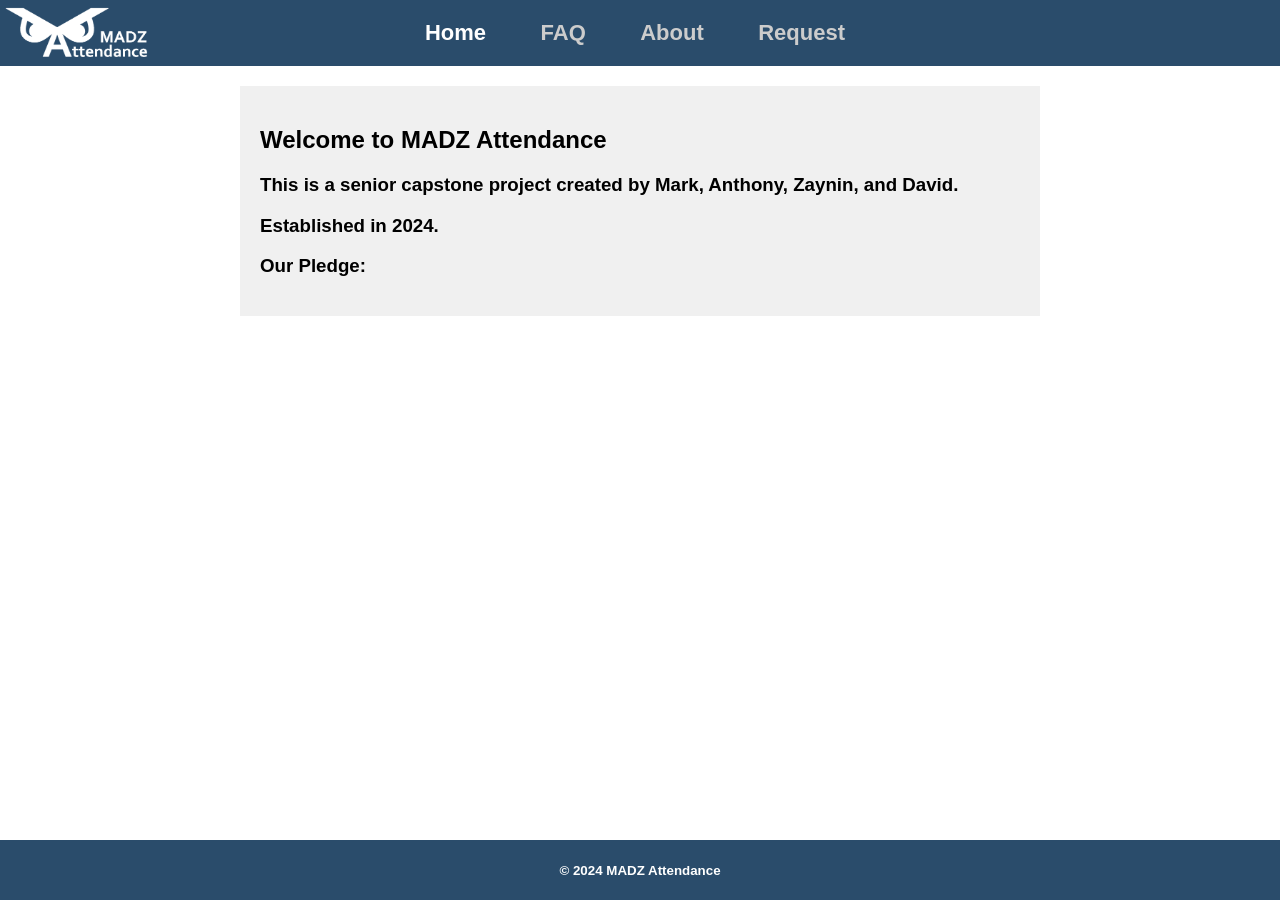
==== index.html @ 07cde4bb "Update index.html" ====
<!DOCTYPE html>
<html lang="en">
<head>
  <meta charset="UTF-8">
  <title>MADZ Attendance Site</title>
  <link rel="stylesheet" href="https://cdnjs.cloudflare.com/ajax/libs/font-awesome/5.15.1/css/all.min.css" />
  <link rel="stylesheet" href="styles.css">
</head>
<body>
  
<header> 
    <div style="margin: 0 auto;">
        <button id="home_button" class="tab-button" onclick="openTab('home')">Home</button>
        <button id="faq_button" class="tab-button" onclick="openTab('faq')">FAQ</button>
        <button id="about_button" class="tab-button" onclick="openTab('about')">About</button>
        <button id="request_button" class="tab-button" onclick="openTab('request')">Request</button>
    </div>
</header>

<img id="madz_logo" src="/images/madz_attendance_logo_inverted.png" class="madz_logo">  <!-- added by zaynin -->

  
<main>
    <section id="home" class="tab-content">

      <!-- <img src="/images/madz_attendance-2.jpg" width="315" height="121"> -->
      <h2>Welcome to MADZ Attendance</h2>
      <h3>This is a senior capstone project created by Mark, Anthony, Zaynin, and David.</h3>
      <h3>Established in 2024.</h3>
      <h3> Our Pledge: </h3>
      <style>
      p {
    line-height: 1.5;
    }
      <style>
      <p> MADZ Attendance aims to provide a fast and efficient solution to lengthy attendance-taking procedures in Kutztown University classrooms. MADZ Attendance will allow for a system in which students can swipe/tap their student IDs to instantly mark themselves as present in a classroom, while professors can view their class’s real-time attendance and previous class’s attendance records.
      </p>
    </section>



  
    <section id="faq" class="tab-content">
    <h2>FAQ</h2>
     <div class="questions-container">
        <div class="question">
            <button>
                <span>Who can use this site?</span>
                <i class="fas fa-chevron-down d-arrow"></i>
            </button>
            <p> Students, faculty, and administrators will have access to this site. However, only faculty and administrators will have login permissions.</p>
        </div>

        <div class="question">
            <button>
                <span> I am a student, and I forgot my ID. How can I make sure my attendance is accounted for? </span>
                <i class="fas fa-chevron-down d-arrow"></i>
            </button>
               <p>Students have multiple ways of marking their attendance:
               1. Students may tell their professor at the start of class, and the professor will manually mark their attendance.
               2. Students may submit an Attendance Submission Request. This is a request for students who forgot to swipe, or don't have their ID, will be able to submit. The professor will have the chance to accept or decline this request.
               Note: The student will only be able to request attendance verification on the day of submission. This encourages attendance and accountability, as well as provides a solution to students via a mobile device or PC.</p>

        </div>

        <div class="question">
            <button>
                <span>Question 3</span>
                <i class="fas fa-chevron-down d-arrow"></i>
            </button>
            <p> Will fill in later. </p>
        </div>

        <div class="question">
            <button>
                <span>Question 4</span>
                <i class="fas fa-chevron-down d-arrow"></i>
            </button>
            <p>Will fill in later. </p>
        </div>
    </div>
</section>


      

    <section id="about" class="tab-content">
        <h2>Who Are We?</h2>
        <p> We are all seniors at Kutztown University of Pennsylvania. We all bring unique experiences and input to this project. </p>
      <p> MADZ is an acronym of all of our first names. Mark, Anthony, David and Zaynin. </p>
      <h4> Mark - an Information Technology Major </h4>
      <p> Mark is helping implement the database and UI. </p>
      <p> Mark likes to watch football and play games with friends. </p>
      <h4> Anthony - A Computer Science Major </h4>
      <p> Anthony is helping implement the website, with his main focus being the front end.  </p>
      <p> A fun fact about Anthony is that he has a twin brother. </p>
      <h4> David - A Computer Science Major </h4>
      <p> David is working on hardware-database interactions for the backend of the website. </p>
      <p> David rides motorcycles and enjoys annual cross country roadtrips. </p>
      <h4> Zaynin - A Computer Science Major</h4>
      <p> Zaynin is working on configuring hardware and UI design for the classroom display. </p>
      <p> Zaynin can type 150 words per minute. </p>
    </section>



  <style>
    .form-container {
    height: auto;
}
    form {
        display: grid;
        grid-template-columns: repeat(2, 1fr);
        gap: 10px;
        font-size: 18px;
        padding: 20px 10px;
    }
    label {
        margin-bottom: 10px;
    }
    input[type="text"] {
        width: calc(100% - 10px);
        padding: 3px;
        font-size: 16px;
    }
    input[type="submit"] {
        grid-column: span 2;
        padding: 10px 20px;
        font-size: 18px;
    }
    .required::after {
        content: "*";
        color: red;
        margin-left: 5px;
    }
    #professor_note {
        width: calc(100% - 10px); /* Adjust the width as needed */
        height: 100px; /* Set the height of the textarea */
        padding: 5px;
        font-size: 16px;
    }

   .input-wrapper {
      position: relative;
      display: inline-block;
    }

    .clear-button {
      position: absolute;
      right: 20px;
      top: 50%;
      transform: translateY(-50%);
      background: none;
      border: none;
      cursor: pointer;
}

/* Optional: Style the "X" icon */
.clear-button:hover {
    color: red;
}

</style>
<section id="request" class="tab-content">
  <body>
    <h2>Enter An Attendance Verification Request</h2>
    <p>Students can submit an attendance verification request only on the day they were absent. </p>
    <p><small><small>Note: <span style="color: red;">Red asterisks (*) indicate required fields.</span></small></small></p>

<div class="form-container">
<form action="submit_verification.php" method="POST">
    <label for="student_firstname">Student First Name:<span class="required"></span></label>
    <input type="text" id="student_firstname" name="student_Firstname" required>

    <label for="student_lastname">Student Last Name:<span class="required"></span></label>
    <input type="text" id="student_lastname" name="student_Lastname" required>

  
        <label for="dept_code">Department Code:<span class="required"></span></label>
    <div class="input-wrapper">
    <input type="text" id="dept_code" name="department_code" list="departments"  required placeholder="Select a Department Code">
    <button id="clear_dept_button" class="clear-button"><i class="far fa-times-circle"></i></button>
    </div>  
    <datalist id="departments">
        <!-- Add department options here -->
      <option value="CPSC"> (CPSC) Computer Science</option>
      <option value="ARTH">(ARTH) Art History</option>
      <option value="POLI">(POLI) Political Science</option>
      <option value="CHEM">(CHEM) Chemistry</option>
      <option value="BIOL">(BIOL) Biology</option>
      <option value="ANTH">(ANTH) Anthropology</option>
      <option value="CRJU">(CRJU) Criminal Justice</option>
      <option value="GEOL">(GEOL) Geology</option>
      <option value="ACCT">(ACCT) Accounting</option>
      <option value="ANIA">(ANIA) Animated Arts</option>
      <option value="ART">(ART) Art</option>
      <option value="BUSN">(BUSN) Business</option>
    </datalist>
    
            <!-- Add more options as needed -->
<!--
        <label for="class_section">Class Section:<span class="required"></span></label>
        <select id="class_section" name="class_section" required>
            <option value="">Select Class Section</option>
            <option value="CPSC">CPSC 135 010</option>
            <option value="CPSC">CPSC 135 020</option>
            <option value="CPSC">CPSC 136 010</option>
            <!-- Add more options as needed -->
    <!--    </select> -->

<label for="class_section">Class Section:<span class="required"></span></label>
<div class="input-wrapper">
<input type="text" id="class_section" name="class_section" list="class_sections" required placeholder="Select Class Section">
<button id="clear_class_button" class="clear-button"><i class="far fa-times-circle"></i></button>
</div>
<datalist id="class_sections">
    <!-- Class sections will be dynamically populated based on the selected department code -->
</datalist>
  
<script>
document.addEventListener("DOMContentLoaded", function() {
    // Get references to the department code and class section elements
    const deptCodeInput = document.getElementById("dept_code");
    const classSectionInput = document.getElementById("class_section");
    const classSectionDatalist = document.getElementById("class_sections");
    const clearDeptButton = document.getElementById("clear_dept_button");
    const clearClassButton = document.getElementById("clear_class_button");

    // Function to clear the selected department code
    clearDeptButton.addEventListener("click", function() {
        deptCodeInput.value = "";
        classSectionInput.value = "";
        classSectionDatalist.innerHTML = ''; 
    });

    // Function to clear the selected class section
    clearClassButton.addEventListener("click", function() {
        classSectionInput.value = "";
    });
    const classSections = {
        "CPSC": ["CPSC 135 010", "CPSC 135 020", "CPSC 136 010"],
        "ARTH": ["ARTH 124 010", "ARTH 25 19H", "ARTH 309 010"],
        "POLI": ["POLI 10 010", "POLI 140 020", "POLI 181 010"],
        "CHEM": ["CHEM 100 015", "CHEM 204 012", "CHEM 230 011"],
        "BIOL": ["BIOL 10 012", "BIOL 104 013", "BIOL 104 012"],
        "ANTH": ["ANTH 10 030", "ANTH 105 020", "ANTH 213 010"],
        "CRJU": ["CRJU 10 010", "CRJU 101 020", "CRJU 182 010"],
        "GEOL": ["GEOL 1 810", "GEOL 100 011", "GEOL 110 012"],
        "ACCT": ["ACCT 121 020", "ACCT 122 010", "ACCT 305 010"],
        "ANIA": ["ANIA 141 030", "ANIA 171 020", "ANIA 231 610"],
        "ART": ["ART 141 011", "ART 161 610", "ART 31 010"],
        "BUSN": ["BUSN 131 030", "BUSN 275 810", "BUSN 130 010"]
        
    };
    // Function to update the department code based on the selected class section


    // Function to update the class section options based on the selected department
    function updateClassSections() {
        const selectedDept = deptCodeInput.value.toUpperCase(); // Convert input to uppercase
        console.log("Selected department:", selectedDept);
        
        // Clear existing options
        classSectionDatalist.innerHTML = '';

        if (deptCodeInput.value === '') {
        return;
        }
        // Add options for the selected department
        if (classSections[selectedDept]) {
            classSections[selectedDept].forEach(section => {
                const option = document.createElement("option");
                option.value = section;
                classSectionDatalist.appendChild(option);
            });
        }
    }

    // Event listener to update class sections when department code changes
    deptCodeInput.addEventListener("input", updateClassSections);

    // Trigger initial update of class sections
    updateClassSections();
});

</script>

    <label for="professor_fName">Professor Email:<span class="required"></span></label>
    <input type="text" id="professor_email" name="professor_FirstName" required>

    <label for="professor_note">Note To Professor:</label>
    <textarea id="professor_note" name="professor_note"></textarea>

    <input type="submit" value="Submit">
</form>
</div>
</body>
</section>



</main>

<footer>
    <p><small>&copy; 2024 MADZ Attendance</small></p>
</footer>

<script src="script.js"></script>

<script>
// Function to show the home tab content on page load
function showHomeTab() {
  // Hide all tab contents
  var tabContents = document.querySelectorAll('.tab-content');
  tabContents.forEach(function(tabContent) {
    tabContent.style.display = 'none';
  });

  // Always default to the home tab
  document.getElementById('home').style.display = 'block';

  window.history.pushState({}, '', '?tab=home');
}

// Call the function to show the home tab content on page load
window.onload = showHomeTab;

// Define the openTab function
function openTab(tabName) {
  var tabContents = document.querySelectorAll('.tab-content');
  tabContents.forEach(function(tabContent) {
    tabContent.style.display = 'none';
  });

  document.getElementById(tabName).style.display = 'block';

  // Update URL based on tabName
  window.history.pushState({}, '', '?tab=' + tabName);
}
</script>



</body>
</html>
---- styles.css ----
body {
  font-family: Arial, sans-serif;
  margin: 0;
  padding: 0;
  margin-bottom: 30px; /* Moved from outside any block */
}

header {
  background-color: #2A4C6B; /* Darker blue color for header */
  color: #fff; /* Text color for better readability */
  padding: 10px 0;
  display: flex;
  justify-content: space-between;
  align-items: center;
}

.header-center {
  margin: 0 auto;
}

main {
  padding: 20px;
  margin: 0 auto; /* Center the main content horizontally */
  max-width: 800px; /* Adjust the max-width as needed */
}

main > h2, 
main > h3 {
  text-align: center;
  margin: 0; /* Remove default margins */
}


.tab-button {
  background-color: #f0f0f0; /* Lighter grey color for tab buttons */
  border: none;
  padding: 10px 20px;
  cursor: pointer;
  font-size: 16px;
  margin-right: 10px;

  /* Added by zaynin */
  background-color: transparent;           /* Transparent background */
  font-family: 'Corbel', sans-serif;       /* Corbel Font */
  font-weight: bold;                       /* Bold font */
  font-size: 22px;
  color: #CCCCCC;                            /* Font color */
  
}

/* Active tab button style */
.tab-button.active {
  background-color: #ccc; /* Slightly darker grey for active tab button */
}

/* Style for the tab content */
.tab-content {
  display: none;
  padding: 20px;
  background-color: #f0f0f0; /* Lighter grey color for tab content */
}

/* Show the active tab content */
.tab-content.active {
  display: block;
}

footer {
  background-color: #2A4C6B; /* Darker blue color for footer */
  color: #fff; /* Text color for better readability */
  text-align: center;
  padding: 2px 0;
  position: fixed;
  bottom: 0;
  width: 100%;
  font-size: 14px;

  /* Added by Zaynin */
  font-family: 'Calibri', sans-serif;       /* Calibri Font */
  font-weight: bold;                       /* Bold font */
  font-size: 16px;
  color: white;       
}

form {
  display: flex;
  align-items: center;
}


/*Added by Anthony in class*/
.center {
  display: block;
  margin-left: auto;
  margin-right: auto;
  width: 50%;
}


/* Added by Zaynin in class */
.madz_logo
{
  position: absolute;
  z-index: 100;
  top: 4px;
  left: 5px;
  width: 150px;
  height: 58px;
  cursor: pointer; /* Set to pointer cursor to tell user that this is clickable */
  
}
/*
.faq-question {
    background: none;
    border: none;
    padding: 0;
    margin: 0;
    font-size: 22px !important; 
    cursor: pointer;
    font-weight: bold;
    text-align: left;
}

.faq-item {
  margin-bottom: 20px; 
}
.faq-answer {
    display: none;
}

.faq-item.active .faq-answer {
    display: block;
}

.faq-item.active .arrow {
    transform: rotate(180deg);
}
*/

.questions-container{
    max-width: 800px;
    max-height: 1000px;
    margin: 0 auto;
}

.question {
  border-bottom: 1px solid #fff;
  text-align:left;
  /* Remove background-color property to make it transparent */
}

.question button {
  width: 100%;
  background-color: #f0f0f0;
  display: flex;
  justify-content: flex-start; /* Align text to the left */
  align-items: center;
  padding: 20px 15px;
  border: none;
  outline: none;
  font-size: 22px;
  color: #000;
  font-weight: 700;
  cursor: pointer;
}

.question button .d-arrow {
  margin-left: auto; /* Align the arrow logo to the right */
}

.question button span {
  display: block; /* Ensure spans behave as block-level elements */
  text-align: left; /* Left align the text */
}

.question p {
  font-size: 18px;
  max-height: 0;
  opacity: 0;
  line-height: 1.5;
  overflow: hidden;
  transition: all 0.6s ease;
}

/*
.question p span {
  display: block; 
  margin-bottom: 10px; /* Add some spacing between list items 
}
*/
.d-arrow {
  transition: transform 0.5s ease-in;
  color: #000; /* Change arrow color to black */
}

/* Add this class when click */
.question p.show {
  max-height: 200px;
  opacity: 1;
  padding: 0px 15px 30px 15px;
}

.question button .d-arrow.rotate {
  transform: rotate(180deg);
}


.input-wrapper {
    position: relative;
}

input[type="text"] {
    padding-right: 25px; /* Adjust as needed to make space for the icon */
}

.clear-icon {
    position: absolute;
    top: 50%;
    right: 1px;
    transform: translateY(-50%);
    cursor: pointer;
    display: none;
}

/* Optional: Style the "X" icon */
.clear-icon:hover {
    color: red;
}
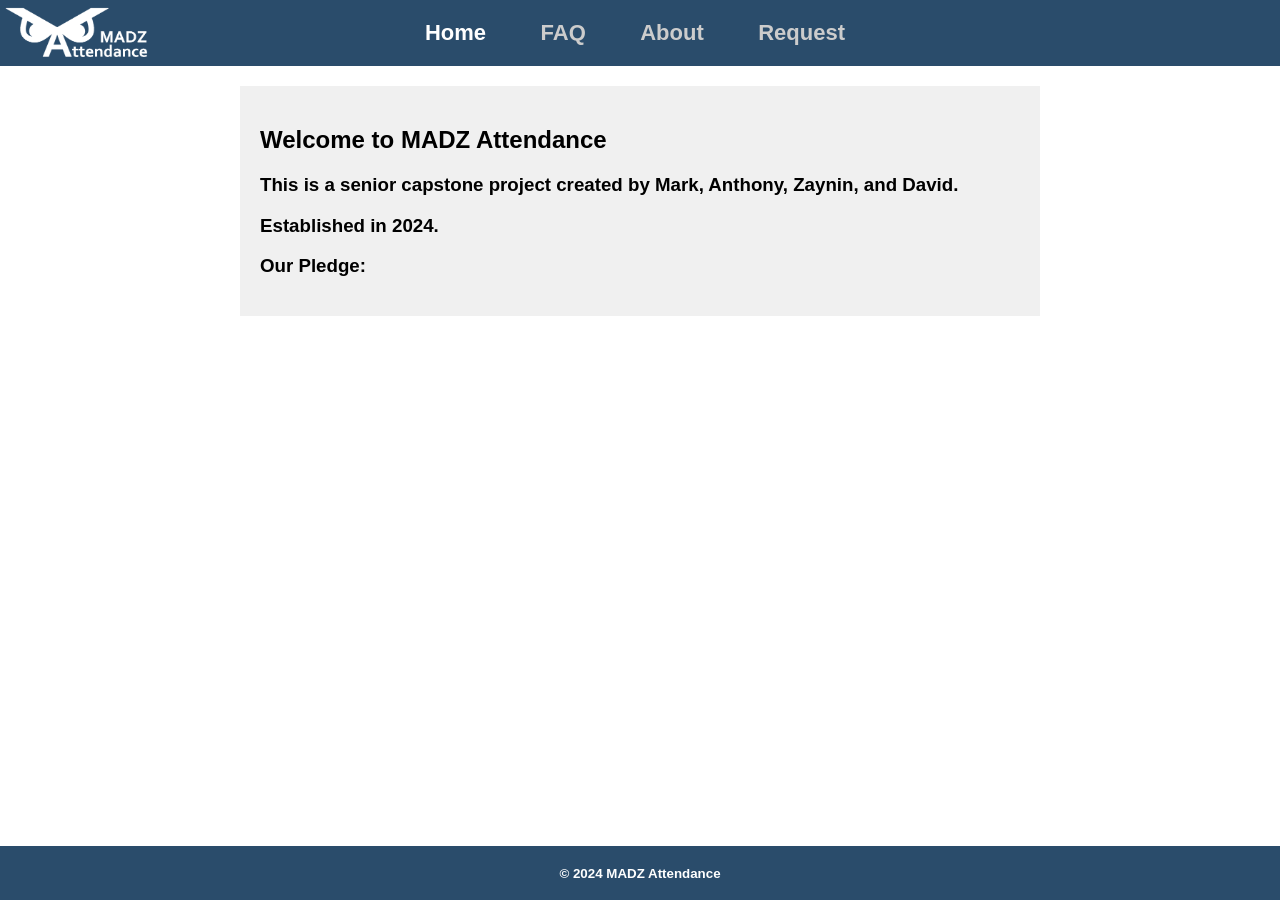
==== commit 88e11586: "Update index.html" ====
--- a/index.html
+++ b/index.html
@@ -28,10 +28,6 @@
       <h3>This is a senior capstone project created by Mark, Anthony, Zaynin, and David.</h3>
       <h3>Established in 2024.</h3>
       <h3> Our Pledge: </h3>
-      <style>
-      p {
-    line-height: 1.5;
-    }
       <style>
       <p> MADZ Attendance aims to provide a fast and efficient solution to lengthy attendance-taking procedures in Kutztown University classrooms. MADZ Attendance will allow for a system in which students can swipe/tap their student IDs to instantly mark themselves as present in a classroom, while professors can view their class’s real-time attendance and previous class’s attendance records.
       </p>
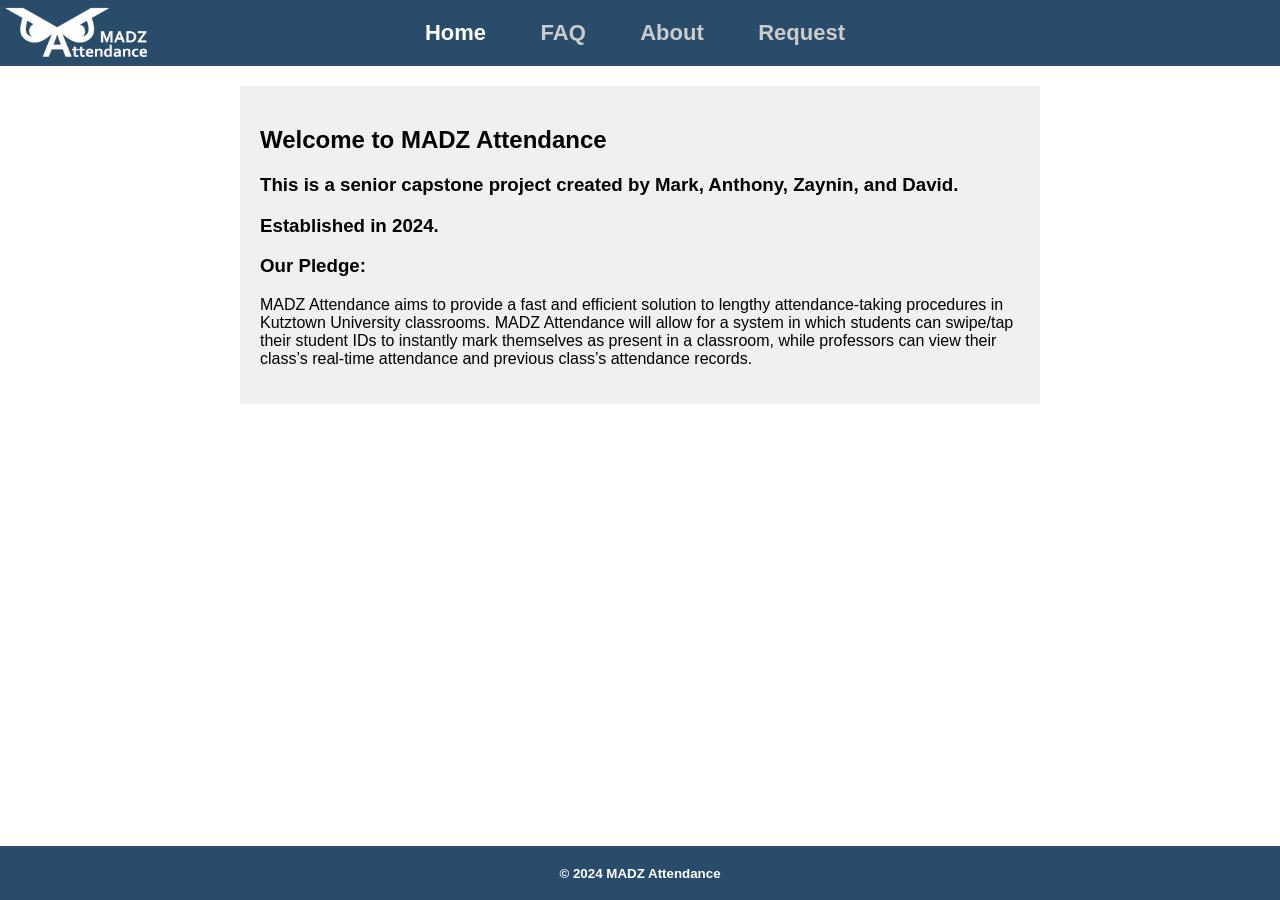
==== commit 5dc60007: "Update index.html" ====
--- a/index.html
+++ b/index.html
@@ -28,7 +28,6 @@
       <h3>This is a senior capstone project created by Mark, Anthony, Zaynin, and David.</h3>
       <h3>Established in 2024.</h3>
       <h3> Our Pledge: </h3>
-      <style>
       <p> MADZ Attendance aims to provide a fast and efficient solution to lengthy attendance-taking procedures in Kutztown University classrooms. MADZ Attendance will allow for a system in which students can swipe/tap their student IDs to instantly mark themselves as present in a classroom, while professors can view their class’s real-time attendance and previous class’s attendance records.
       </p>
     </section>
--- a/styles.css
+++ b/styles.css
@@ -29,7 +29,6 @@
   text-align: center;
   margin: 0; /* Remove default margins */
 }
-
 
 .tab-button {
   background-color: #f0f0f0; /* Lighter grey color for tab buttons */
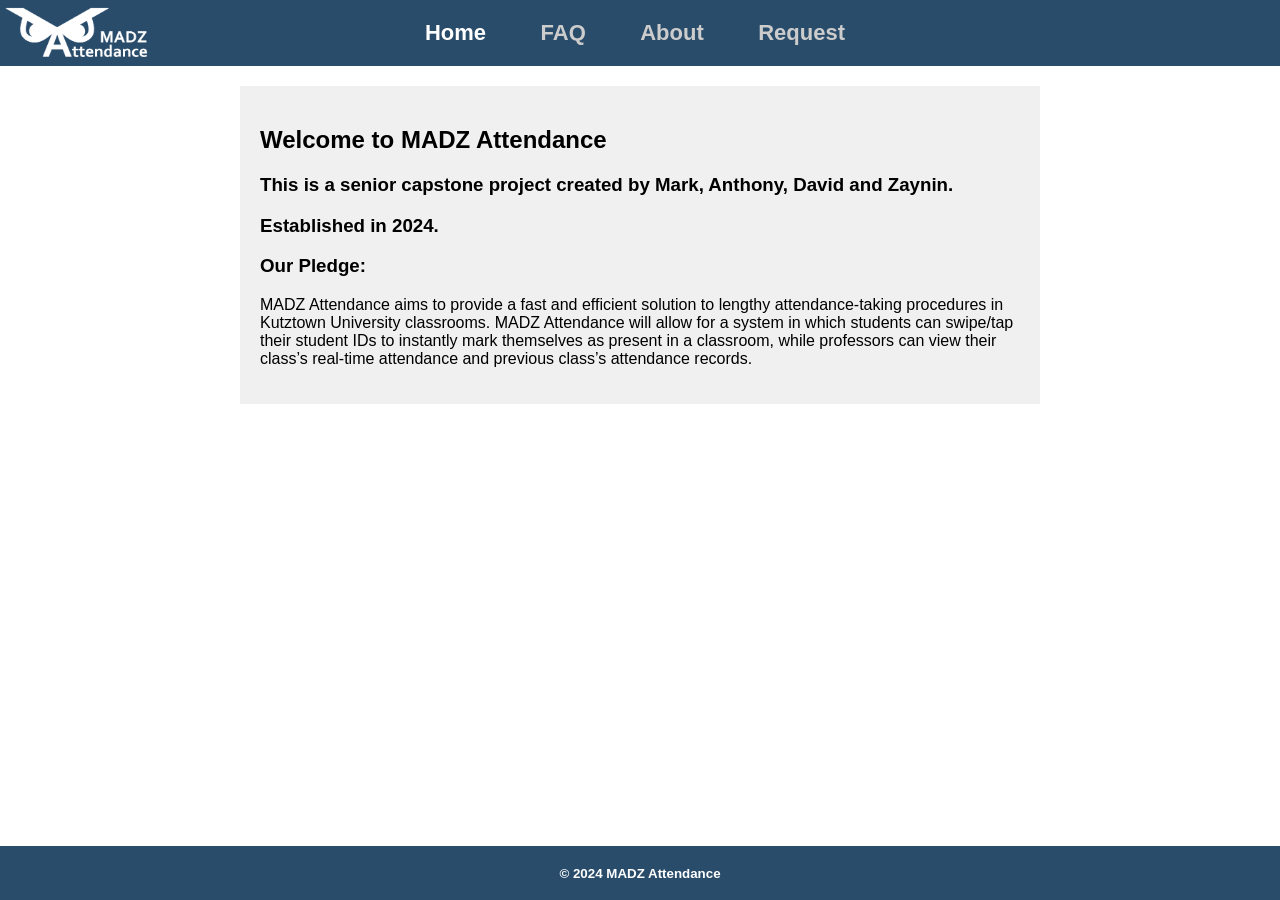
==== commit b687f9f5: "Update index.html" ====
--- a/index.html
+++ b/index.html
@@ -25,7 +25,7 @@
 
       <!-- <img src="/images/madz_attendance-2.jpg" width="315" height="121"> -->
       <h2>Welcome to MADZ Attendance</h2>
-      <h3>This is a senior capstone project created by Mark, Anthony, Zaynin, and David.</h3>
+      <h3>This is a senior capstone project created by Mark, Anthony, David and Zaynin.</h3>
       <h3>Established in 2024.</h3>
       <h3> Our Pledge: </h3>
       <p> MADZ Attendance aims to provide a fast and efficient solution to lengthy attendance-taking procedures in Kutztown University classrooms. MADZ Attendance will allow for a system in which students can swipe/tap their student IDs to instantly mark themselves as present in a classroom, while professors can view their class’s real-time attendance and previous class’s attendance records.
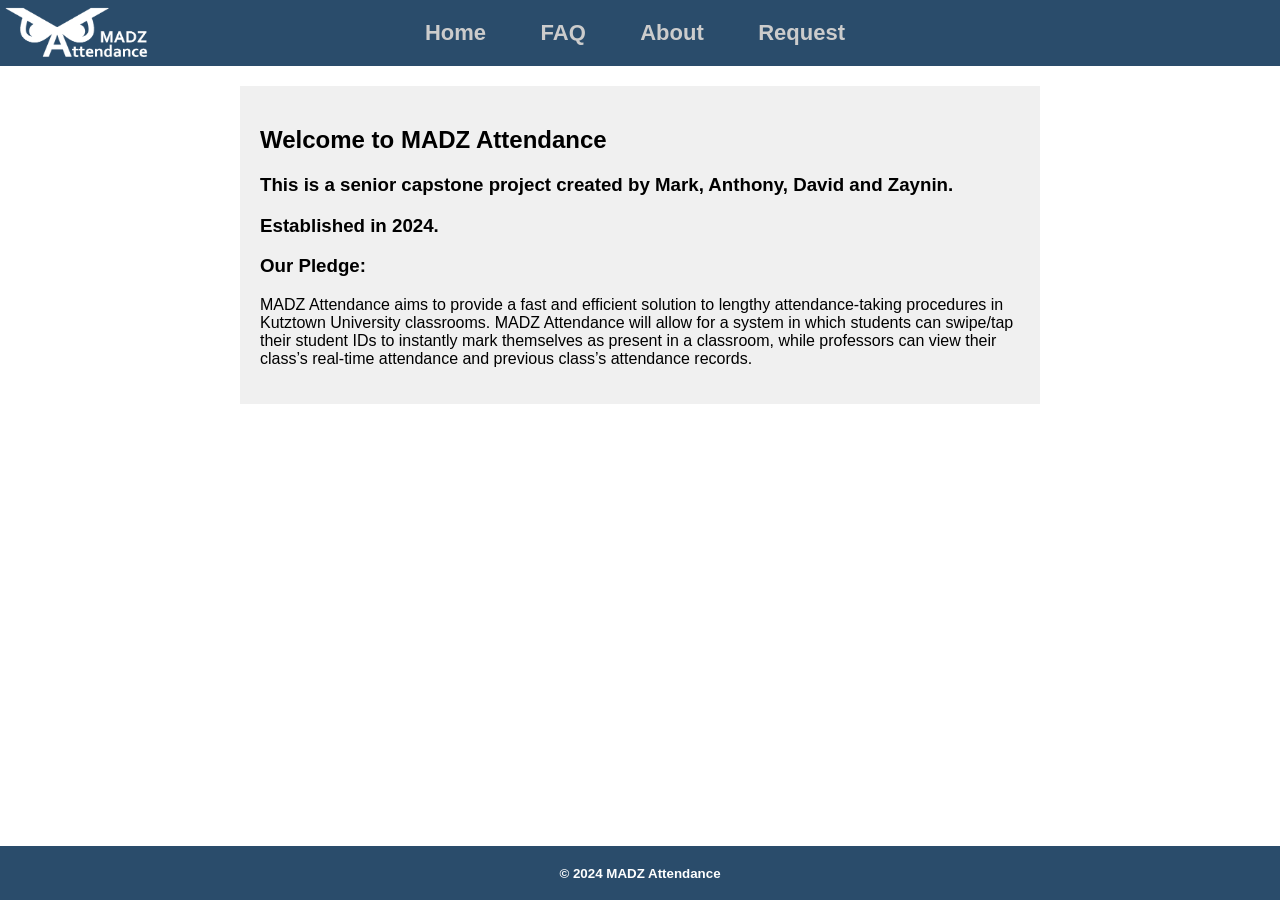
==== commit 34694267: "Update index.html" ====
(no text change in the page or its own stylesheets)
